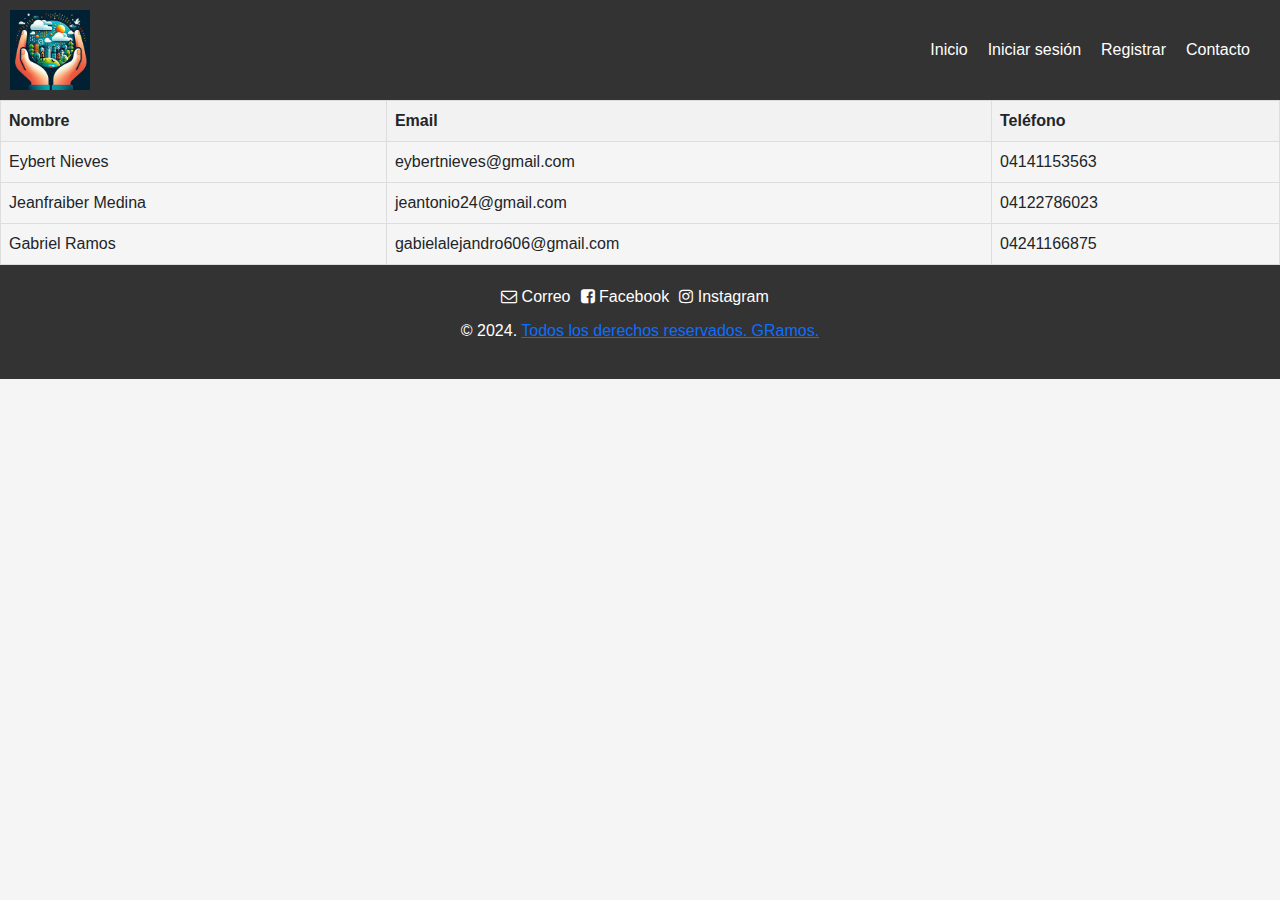
==== contact.html @ 1abccb0f "Agregue JavaScrip y Cambios CSS" ====
<!DOCTYPE html>
<html lang="es">
  <head>
    <meta charset="UTF-8" />
    <meta name="viewport" content="width=device-width, initial-scale=1.0" />
    <!--Iconos redes sociales https://codepen.io/mosbth/pen/qBEeJpg-->
    <link
      rel="stylesheet"
      href="https://stackpath.bootstrapcdn.com/font-awesome/4.7.0/css/font-awesome.min.css"
    />
    <link
      rel="stylesheet"
      href="path/to/font-awesome/css/font-awesome.min.css"
    />
    <link
      href="/your_path_to_version_6_files/css/fontawesome.css"
      rel="stylesheet"
    />
    <!--Iconos generales https://www.bootstrapcdn.com-->
    <link
      rel="stylesheet"
      href="https://cdn.jsdelivr.net/npm/bootstrap@5.3.2/dist/css/bootstrap.min.css"
    />
    <title>El clima en tus manos/Weather-App</title>
    <link rel="stylesheet" href="css/main.css" />
    <link rel="stylesheet" href="scripts.js" />
  </head>
  <body>
    <header>
      <div>
        <img src="assets/img/icono.jpeg" />
      </div>
      <nav id="nav">
        <ul>
          <li>
            <a href="Home.html">Inicio</a>
          </li>
          <li>
            <a href="Login.html">Iniciar sesión</a>
          </li>
          <li>
            <a href="Register.html">Registrar</a>
          </li>
          <li>
            <a href="contact.html">Contacto</a>
          </li>
        </ul>
      </nav>
    </header>
    <dialog>
      <h1>Seguro que quieres cerrar sesion?</h1>
      <button id="cerrar-sesion__confirmacion">Si</button>
      <button id="cerrar-modal">No</button>
    </dialog>
    <!DOCTYPE html>
    <html lang="es">
      <head>
        <meta charset="UTF-8" />
        <meta name="viewport" content="width=device-width, initial-scale=1.0" />
        <title>Lista de Contactos</title>
      </head>
      <body>
        <table>
          <tr>
            <th>Nombre</th>
            <th>Email</th>
            <th>Teléfono</th>
          </tr>
          <tr>
            <td>Eybert Nieves</td>
            <td>eybertnieves@gmail.com</td>
            <td>04141153563</td>
          </tr>
          <tr>
            <td>Jeanfraiber Medina</td>
            <td>jeantonio24@gmail.com</td>
            <td>04122786023</td>
          </tr>
          <tr>
            <td>Gabriel Ramos</td>
            <td>gabielalejandro606@gmail.com</td>
            <td>04241166875</td>
          </tr>
        </table>
      </body>
    </html>

    <footer>
      <div class="flag-wrapper">
        <div class="icon-text">
          <div class="icon-text-icon"></div>
          <div class="icon-text-text">
            <ul class="social">
              <li>
                <a
                  href="mailto:serviciotecnicogc2014@gmail.com"
                  target="_blank"
                >
                  <i class="fa fa-envelope-o"></i> Correo
                </a>
              </li>
              <li>
                <a
                  href="https://www.facebook.com/FormateosGR606"
                  target="_blank"
                >
                  <i class="fa fa-facebook-square"></i> Facebook
                </a>
              </li>
              <li>
                <a
                  href="https://www.instagram.com/Gabrielramos606/?fbclid=IwAR3nZOUevzCqOgAlALa4Ph-YlFWv4eheu7sgwrwxhwL03x80u3tnd2BwcGs"
                  target="_blank"
                >
                  <i class="fa fa-instagram"></i> Instagram
                </a>
              </li>
            </ul>
          </div>
        </div>
        <p>
          &copy; 2024.
          <a href="https://www.facebook.com/FormateosGR606" target="_blank"
            >Todos los derechos reservados. GRamos.</a
          >
        </p>
      </div>
      <script src="scripts/main.js"></script>
    </footer>
  </body>
</html>
---- css/main.css ----
/* Estilos generales */
body {
    font-family: Arial, sans-serif;
    margin: 0;
    padding: 0;
    background-image: url(https://cdn.discordapp.com/attachments/1224958614570274878/1225608516916482129/depositphotos_61868743-stock-photo-weather-forecast-concept.jpg?ex=6621bfe1&is=660f4ae1&hm=8cb6c3b6499b7f8863e381278493e563958529cd02337caf14a433e5c23cb7b6&
    );
    background-size: cover;
    background-position: center;
    height: 100vh;
    display: block;
    justify-content: center;
    align-items: center;
    flex-direction: column;
    min-height: 100vh;
    background-color: #f5f5f5; 
    /* Fondo de respaldo si la imagen no carga */
}

    /*Login*/
#login {
    display: flex;
    align-items: center;
    justify-content: center;
    flex-direction: column;
    height: 80vh;
}

#login form {
    background-color: rgba(255, 255, 255, 0.5);
    padding: 5em;
    border-radius: 0.5em;
}

    /*Formulario de Registro*/
#register {
    display: flex;
    align-items: center;
    justify-content: center;
    flex-direction: column;
    height: 80vh;
}

#register form {
    background-color: rgba(255, 255, 255, 0.5);
    padding: 5em;
    border-radius: 0.5em;
}

    /*Tabla de contactos*/
dialog::backdrop {
    background-image: linear-gradient(
        45deg,
        magenta,
        rebeccapurple,
        dodgerblue,
        green
    );
    opacity: 0.75;
}

#perfil {
    padding: 5em 0;
}


    /*Tabla de contactos*/
table {
    width: 100%;
    border-collapse: collapse;
}

th,td {
    border: 1px solid #dddddd;
    text-align: left;
    padding: 8px;
}

th {
    background-color: #f2f2f2;
}

/* Estilos de la cabecera */
header {
    background-color: #333;
    color: #fff;
    padding: 10px;
    display: flex;
    align-items: center;
    justify-content: space-between;
}

header div {
    width: 5em;
}

header div img {
    width: 100%;
}

nav ul {
    display: flex;
}

nav ul li {
    margin-right: 20px;
}

nav ul li a {
    color: #fff;
    text-decoration: none;
}

ul {
    list-style-type: none;
    margin: 0;
    padding: 0;
}

/* Estilos del cuerpo */
section {
    padding: 20px;
}

h1 {
    color: #333;
}

h5 {
    color: #666;
}

/* Estilos del pie de página */
footer {
    background-color: #333;
    color: #fff;
    padding: 20px;
    text-align: center;
}

.social {
    display: flex;
    justify-content: center;
    margin-bottom: 10px;
}

.social li {
    margin-right: 10px;
}

.social li a {
    color: #fff;
    text-decoration: none;
}

.social li a:hover {
    color: #ccc;
}

dialog::backdrop {
    background-image: linear-gradient(
        45deg,
        magenta,
        rebeccapurple,
        dodgerblue,
        green
    );
    opacity: 0.75;
    }

/* Estilos responsivos */

@media screen and (max-width: 768px) {
    div.container {
        max-width: 90%;
    }
}
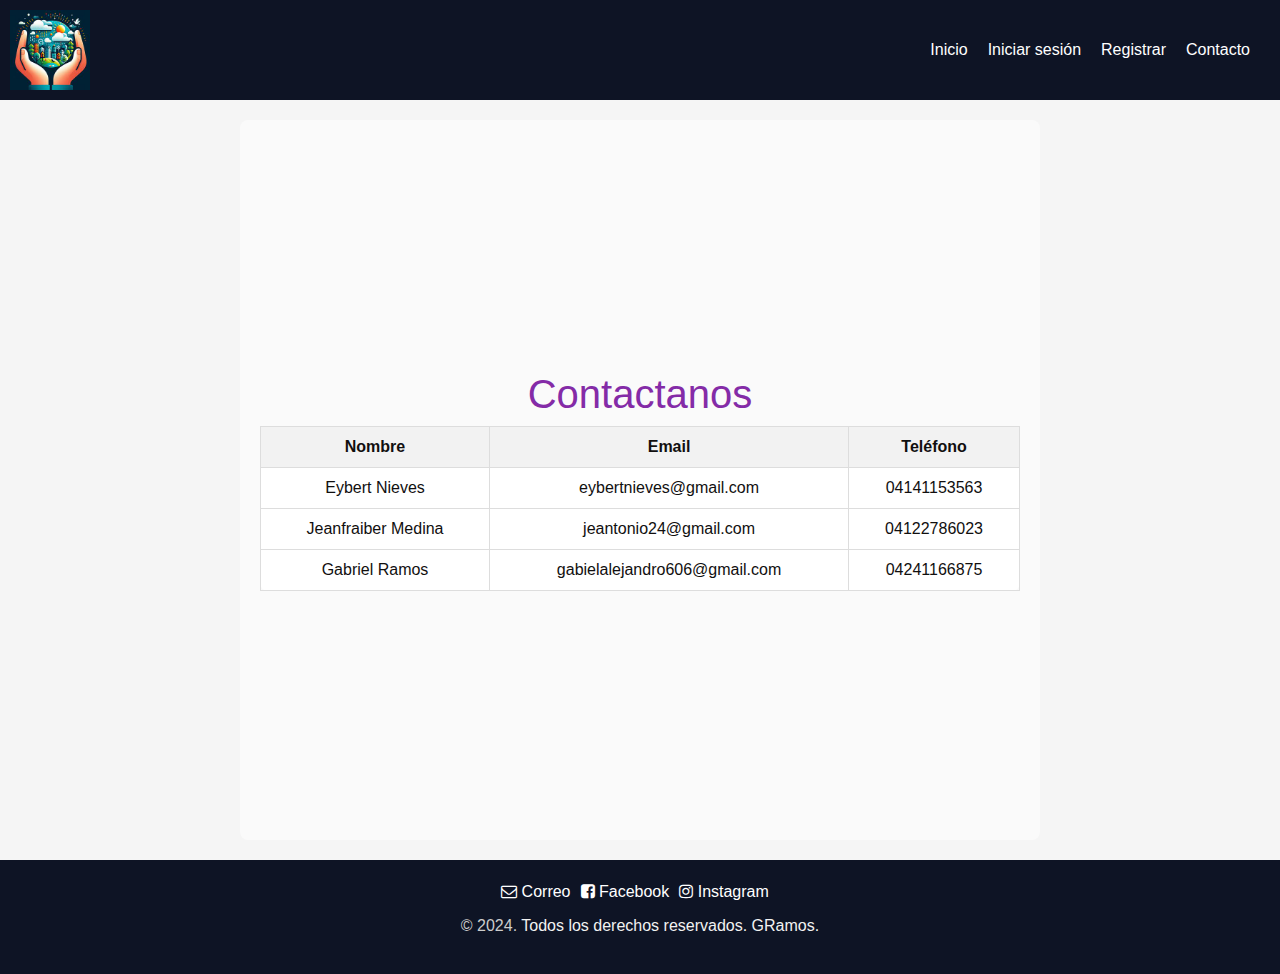
==== commit c970b658: "Resumir Inicio Quitar elementos inecesarios correcion minima en HTML Login, Register & Contact." ====
--- a/contact.html
+++ b/contact.html
@@ -24,6 +24,17 @@
     <title>El clima en tus manos/Weather-App</title>
     <link rel="stylesheet" href="css/main.css" />
     <link rel="stylesheet" href="scripts.js" />
+    <style>
+      #contact {
+        display: flex;
+        align-items: center;
+        justify-content: center;
+        flex-direction: column;
+        height: 80vh;
+        background-color: rgba(255, 255, 255, 0.5);
+        border-radius: 0.5em;
+      }
+    </style>
   </head>
   <body>
     <header>
@@ -52,36 +63,36 @@
       <button id="cerrar-sesion__confirmacion">Si</button>
       <button id="cerrar-modal">No</button>
     </dialog>
-    <!DOCTYPE html>
-    <html lang="es">
-      <head>
-        <meta charset="UTF-8" />
-        <meta name="viewport" content="width=device-width, initial-scale=1.0" />
-        <title>Lista de Contactos</title>
-      </head>
       <body>
-        <table>
-          <tr>
-            <th>Nombre</th>
-            <th>Email</th>
-            <th>Teléfono</th>
-          </tr>
-          <tr>
-            <td>Eybert Nieves</td>
-            <td>eybertnieves@gmail.com</td>
-            <td>04141153563</td>
-          </tr>
-          <tr>
-            <td>Jeanfraiber Medina</td>
-            <td>jeantonio24@gmail.com</td>
-            <td>04122786023</td>
-          </tr>
-          <tr>
-            <td>Gabriel Ramos</td>
-            <td>gabielalejandro606@gmail.com</td>
-            <td>04241166875</td>
-          </tr>
-        </table>
+        <section id="contact">
+          <h1>Contactanos</h1>
+          <table>
+            <thead>
+              <tr>
+                <th>Nombre</th>
+                <th>Email</th>
+                <th>Teléfono</th>
+              </tr>
+            </thead>
+            <tbody>
+              <tr>
+                <td>Eybert Nieves</td>
+                <td>eybertnieves@gmail.com</td>
+                <td>04141153563</td>
+              </tr>
+              <tr>
+                <td>Jeanfraiber Medina</td>
+                <td>jeantonio24@gmail.com</td>
+                <td>04122786023</td>
+              </tr>
+              <tr>
+                <td>Gabriel Ramos</td>
+                <td>gabielalejandro606@gmail.com</td>
+                <td>04241166875</td>
+              </tr>
+            </tbody>
+          </table>
+        </section>
       </body>
     </html>
 
--- a/css/main.css
+++ b/css/main.css
@@ -1,177 +1,237 @@
 /* Estilos generales */
 body {
-    font-family: Arial, sans-serif;
-    margin: 0;
-    padding: 0;
-    background-image: url(https://cdn.discordapp.com/attachments/1224958614570274878/1225608516916482129/depositphotos_61868743-stock-photo-weather-forecast-concept.jpg?ex=6621bfe1&is=660f4ae1&hm=8cb6c3b6499b7f8863e381278493e563958529cd02337caf14a433e5c23cb7b6&
-    );
-    background-size: cover;
-    background-position: center;
-    height: 100vh;
-    display: block;
-    justify-content: center;
-    align-items: center;
-    flex-direction: column;
-    min-height: 100vh;
-    background-color: #f5f5f5; 
-    /* Fondo de respaldo si la imagen no carga */
-}
-
-    /*Login*/
+  font-family: 'Gill Sans', 'Gill Sans MT', Calibri, 'Trebuchet MS', sans-serif;
+  margin: 0;
+  padding: 0;
+  background-image: url(https://cdn.discordapp.com/attachments/1224958614570274878/1225608516916482129/depositphotos_61868743-stock-photo-weather-forecast-concept.jpg?ex=6621bfe1&is=660f4ae1&hm=8cb6c3b6499b7f8863e381278493e563958529cd02337caf14a433e5c23cb7b6&);
+  background-size: cover;
+  background-position: center;
+  height: 100vh;
+  display: block;
+  justify-content: center;
+  align-items: center;
+  flex-direction: column;
+  min-height: 100vh;
+  background-color: #f5f5f5;
+  /* Fondo de respaldo si la imagen no carga */
+}
+
+/*Login*/
 #login {
-    display: flex;
-    align-items: center;
-    justify-content: center;
-    flex-direction: column;
-    height: 80vh;
-}
-
-#login form {
-    background-color: rgba(255, 255, 255, 0.5);
-    padding: 5em;
-    border-radius: 0.5em;
-}
-
-    /*Formulario de Registro*/
+  display: flex;
+  align-items: center;
+  justify-content: center;
+  flex-direction: column;
+  height: 80vh;
+  text-align: center;
+}
+
+/*Formulario de Registro*/
 #register {
-    display: flex;
-    align-items: center;
-    justify-content: center;
-    flex-direction: column;
-    height: 80vh;
-}
-
-#register form {
-    background-color: rgba(255, 255, 255, 0.5);
-    padding: 5em;
-    border-radius: 0.5em;
-}
-
-    /*Tabla de contactos*/
+  display: flex;
+  align-items: center;
+  justify-content: center;
+  flex-direction: column;
+  height: 80vh;
+  text-align: center;
+}
+
+/*Caja API*/
+.weather {
+  display: flex;
+  align-items: center;
+  justify-content: center;
+  flex-direction: column;
+  height: 80vh;
+  padding: 5em;
+  border-radius: 0.5em;
+}
+
+/*Cuadro de Cerrar session*/
 dialog::backdrop {
-    background-image: linear-gradient(
-        45deg,
-        magenta,
-        rebeccapurple,
-        dodgerblue,
-        green
-    );
-    opacity: 0.75;
+  background-image: linear-gradient(
+    45deg,
+    magenta,
+    rebeccapurple,
+    dodgerblue,
+    green
+  );
+  opacity: 0.75
 }
 
 #perfil {
-    padding: 5em 0;
-}
-
-
-    /*Tabla de contactos*/
+  display: flex;
+  justify-content: center;
+  align-items: center;
+  flex-direction: column;
+  background-color: rgba(255, 255, 255, 0.5);
+  border-radius: 0.5em;
+  padding: 5em 0;
+  height: 80vh;
+}
+
+#perfil input {
+  min-width: 300px;
+}
+
+/*Tabla de contactos*/
 table {
-    width: 100%;
-    border-collapse: collapse;
-}
-
-th,td {
-    border: 1px solid #dddddd;
-    text-align: left;
-    padding: 8px;
+  background-color: #fff;
+  padding: 5em;
+  border-radius: 0.5em;
+  width: 100%;
+  border-collapse: collapse;
+  color: #110f0f;
+}
+
+th,
+td {
+  border: 1px solid #dddddd;
+  text-align: left;
+  padding: 8px;
+  text-align: center;
 }
 
 th {
-    background-color: #f2f2f2;
+  background-color: #f2f2f2;
 }
 
 /* Estilos de la cabecera */
 header {
-    background-color: #333;
-    color: #fff;
-    padding: 10px;
-    display: flex;
-    align-items: center;
-    justify-content: space-between;
+  background-color: #0e1425;
+  color: #fff;
+  padding: 10px;
+  display: flex;
+  align-items: center;
+  justify-content: space-between;
 }
 
 header div {
-    width: 5em;
+  width: 5em;
 }
 
 header div img {
-    width: 100%;
+  width: 100%;
 }
 
 nav ul {
-    display: flex;
+  display: flex;
 }
 
 nav ul li {
-    margin-right: 20px;
+  margin-right: 20px;
 }
 
 nav ul li a {
-    color: #fff;
-    text-decoration: none;
+  color: #fff;
+  text-decoration: none;
 }
 
 ul {
-    list-style-type: none;
-    margin: 0;
-    padding: 0;
+  list-style-type: none;
+  margin: 0;
+  padding: 0;
 }
 
 /* Estilos del cuerpo */
 section {
-    padding: 20px;
+  background-color: rgba(255, 255, 255, 0.5);
+  padding: 5em;
+  border-radius: 0.5em;
+  padding: 20px;
+  margin: 20px auto;
+  max-width: 800px;
 }
 
 h1 {
-    color: #333;
+  color: #842ba7;
+  text-align: center;
+}
+
+h3 {
+  font-size: 18px;
+  color: #2b1bbd;
 }
 
 h5 {
-    color: #666;
+  color: #258d82;
+}
+
+p {
+  font-size: 16px;
+  line-height: 1.5;
+  color: #150f21;
+  font-size: 1;
+}
+
+strong {
+  font-weight: bold;
+  color: #3a1152;
+}
+
+a {
+  color: #162eb5;
+  text-decoration: none;
+}
+
+a:hover {
+  text-decoration: underline;
 }
 
 /* Estilos del pie de página */
 footer {
-    background-color: #333;
-    color: #fff;
-    padding: 20px;
-    text-align: center;
+  background-color: #0e1425;
+  color: #fff;
+  padding: 20px;
+  text-align: center;
+}
+
+footer a {
+  color: #f2f2f2;
+}
+
+footer p {
+  color: #ccc;
 }
 
 .social {
-    display: flex;
-    justify-content: center;
-    margin-bottom: 10px;
+  display: flex;
+  justify-content: center;
+  margin-bottom: 10px;
 }
 
 .social li {
-    margin-right: 10px;
+  margin-right: 10px;
 }
 
 .social li a {
-    color: #fff;
-    text-decoration: none;
+  color: #fff;
+  text-decoration: none;
 }
 
 .social li a:hover {
-    color: #ccc;
-}
-
-dialog::backdrop {
-    background-image: linear-gradient(
-        45deg,
-        magenta,
-        rebeccapurple,
-        dodgerblue,
-        green
-    );
-    opacity: 0.75;
-    }
+  color: #ccc;
+}
+
+button {
+  background-color: #6d39c3;
+  color: #fff;
+  border: none;
+  padding: 10px 20px;
+  border-radius: 5px;
+  cursor: pointer;
+  margin-top: 0.5em;
+  transition: 0.5s;
+}
+
+button:hover {
+  transform: scale(1.2);
+}
 
 /* Estilos responsivos */
 
 @media screen and (max-width: 768px) {
-    div.container {
-        max-width: 90%;
-    }
-}
+  div.container {
+    max-width: 90%;
+  }
+}
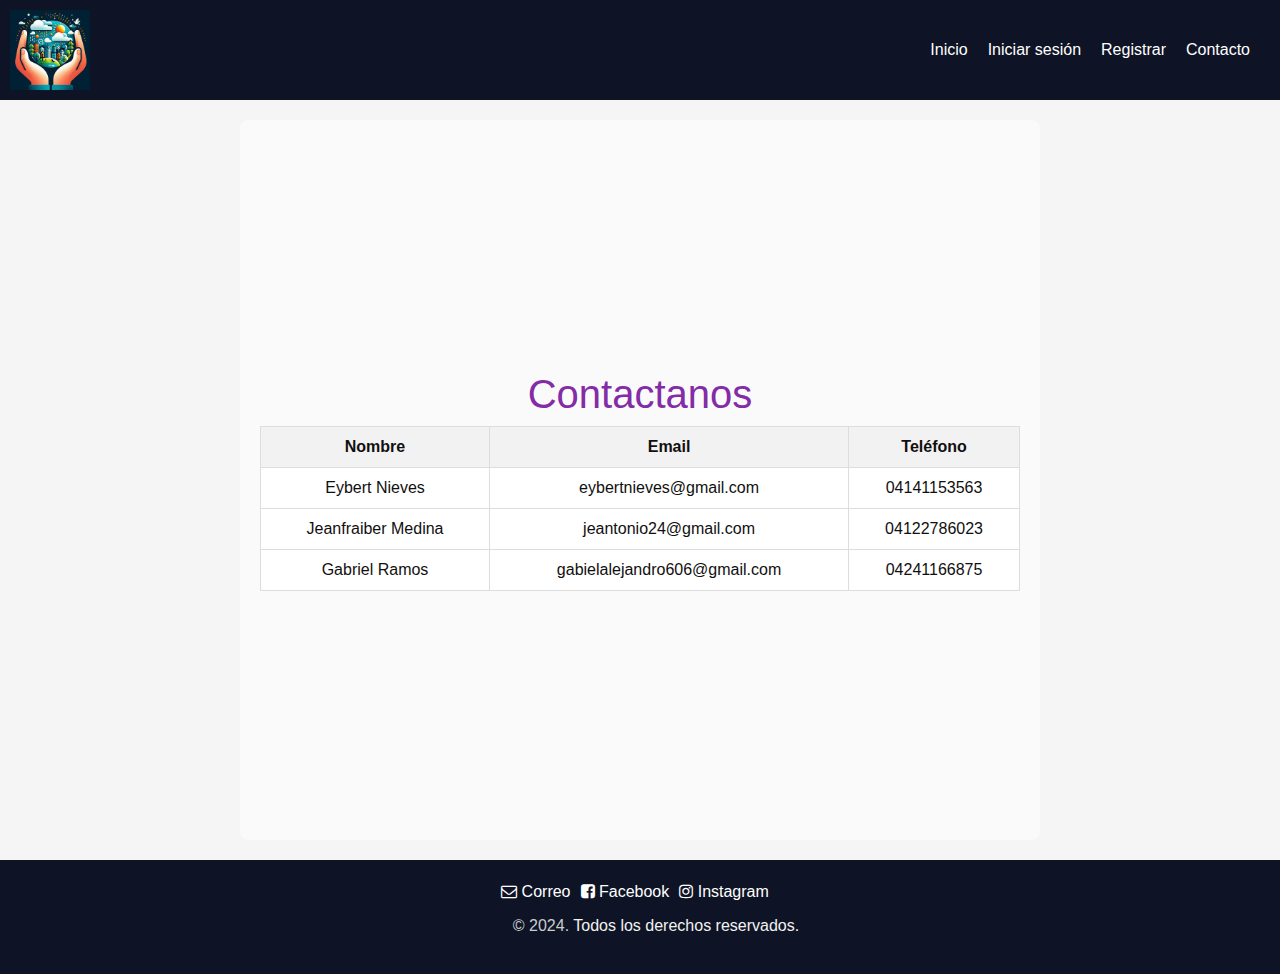
==== commit c9c4e115: "Correciones Realizadas en CSS & HTML se coloca consulta por Pais en Api. Falta solo Menu Desplegable" ====
--- a/contact.html
+++ b/contact.html
@@ -24,17 +24,6 @@
     <title>El clima en tus manos/Weather-App</title>
     <link rel="stylesheet" href="css/main.css" />
     <link rel="stylesheet" href="scripts.js" />
-    <style>
-      #contact {
-        display: flex;
-        align-items: center;
-        justify-content: center;
-        flex-direction: column;
-        height: 80vh;
-        background-color: rgba(255, 255, 255, 0.5);
-        border-radius: 0.5em;
-      }
-    </style>
   </head>
   <body>
     <header>
@@ -132,7 +121,7 @@
         <p>
           &copy; 2024.
           <a href="https://www.facebook.com/FormateosGR606" target="_blank"
-            >Todos los derechos reservados. GRamos.</a
+            >Todos los derechos reservados.</a
           >
         </p>
       </div>
--- a/css/main.css
+++ b/css/main.css
@@ -1,6 +1,6 @@
 /* Estilos generales */
 body {
-  font-family: 'Gill Sans', 'Gill Sans MT', Calibri, 'Trebuchet MS', sans-serif;
+  font-family: "Gill Sans", "Gill Sans MT", Calibri, "Trebuchet MS", sans-serif;
   margin: 0;
   padding: 0;
   background-image: url(https://cdn.discordapp.com/attachments/1224958614570274878/1225608516916482129/depositphotos_61868743-stock-photo-weather-forecast-concept.jpg?ex=6621bfe1&is=660f4ae1&hm=8cb6c3b6499b7f8863e381278493e563958529cd02337caf14a433e5c23cb7b6&);
@@ -25,6 +25,10 @@
   height: 80vh;
   text-align: center;
 }
+#login input {
+  text-align: center;
+}
+
 
 /*Formulario de Registro*/
 #register {
@@ -35,6 +39,11 @@
   height: 80vh;
   text-align: center;
 }
+
+#register input {
+  text-align: center;
+}
+
 
 /*Caja API*/
 .weather {
@@ -56,7 +65,7 @@
     dodgerblue,
     green
   );
-  opacity: 0.75
+  opacity: 0.75;
 }
 
 #perfil {
@@ -66,12 +75,24 @@
   flex-direction: column;
   background-color: rgba(255, 255, 255, 0.5);
   border-radius: 0.5em;
-  padding: 5em 0;
-  height: 80vh;
-}
-
-#perfil input {
-  min-width: 300px;
+  height: 80vh;
+  padding: 0 3em;
+}
+
+.perfil__container {
+  display: flex;
+  flex-direction: column;
+  width: 100%;
+  text-align: center;
+}
+
+.perfil__container div {
+  display: flex;
+  flex-direction: column;
+}
+
+.perfil__container input {
+  text-align: center;
 }
 
 /*Tabla de contactos*/
@@ -96,6 +117,16 @@
   background-color: #f2f2f2;
 }
 
+#contact {
+  display: flex;
+  align-items: center;
+  justify-content: center;
+  flex-direction: column;
+  height: 80vh;
+  background-color: rgba(255, 255, 255, 0.5);
+  border-radius: 0.5em;
+}
+
 /* Estilos de la cabecera */
 header {
   background-color: #0e1425;
@@ -145,6 +176,10 @@
 
 h1 {
   color: #842ba7;
+  text-align: center;
+}
+
+h2 {
   text-align: center;
 }
 
@@ -162,6 +197,7 @@
   line-height: 1.5;
   color: #150f21;
   font-size: 1;
+  text-indent: 2em;
 }
 
 strong {
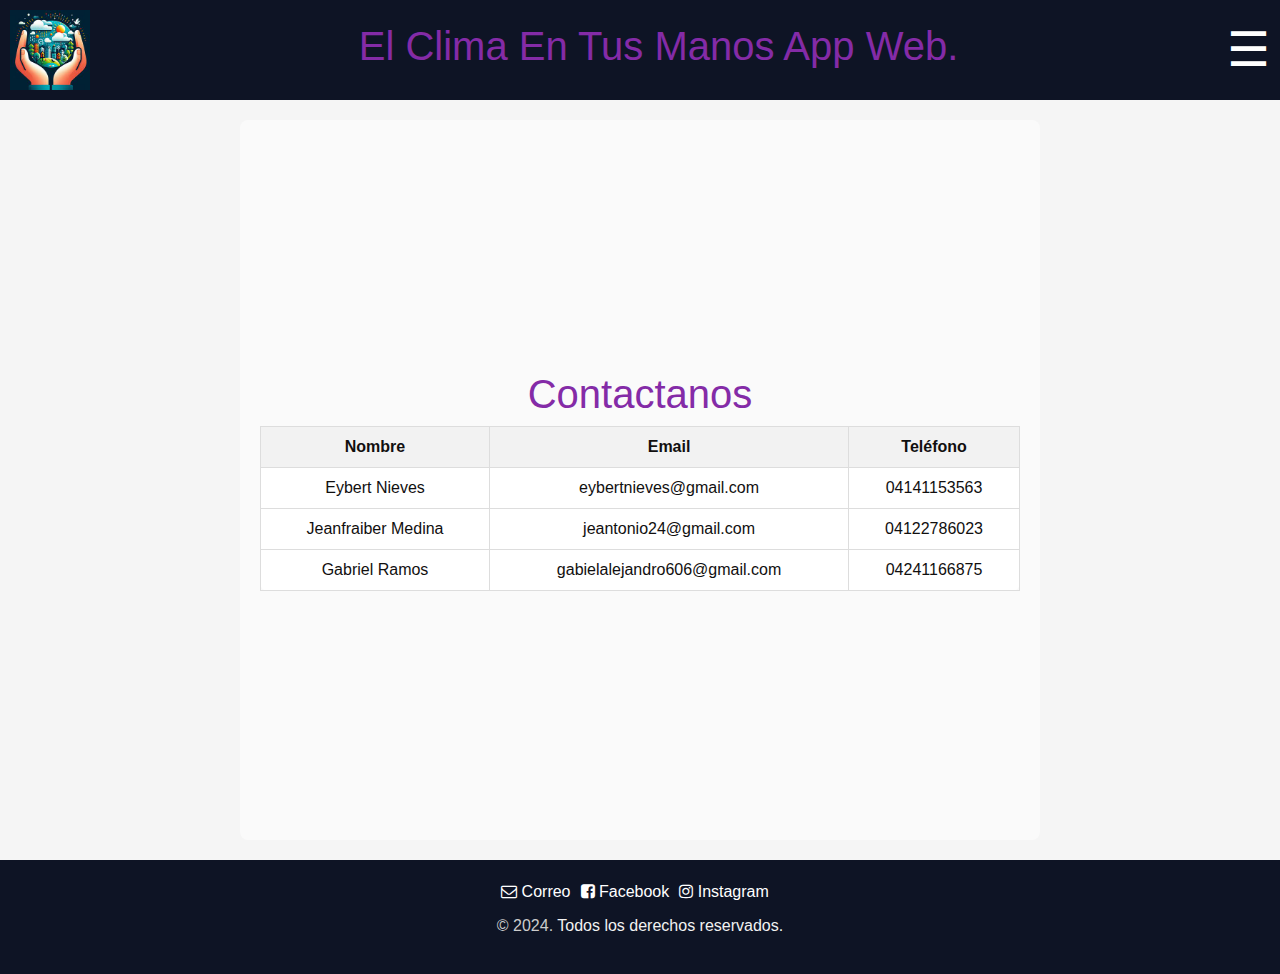
==== commit ce5f092b: "Se rediseña Menu de Nav a menu desplegable Hamburgesa se hacen ultimos arreglos CSS & HTML." ====
--- a/contact.html
+++ b/contact.html
@@ -21,7 +21,7 @@
       rel="stylesheet"
       href="https://cdn.jsdelivr.net/npm/bootstrap@5.3.2/dist/css/bootstrap.min.css"
     />
-    <title>El clima en tus manos/Weather-App</title>
+    <title>El clima en tus manos/Contacto</title>
     <link rel="stylesheet" href="css/main.css" />
     <link rel="stylesheet" href="scripts.js" />
   </head>
@@ -30,8 +30,11 @@
       <div>
         <img src="assets/img/icono.jpeg" />
       </div>
-      <nav id="nav">
-        <ul>
+      <h1>El Clima En Tus Manos App Web.</h1>
+      <nav>
+        <label for="menu" tabindex="0"> ☰ </label>
+        <input id="menu" type="checkbox" />
+        <ul id="nav-items">
           <li>
             <a href="Home.html">Inicio</a>
           </li>
@@ -84,7 +87,6 @@
         </section>
       </body>
     </html>
-
     <footer>
       <div class="flag-wrapper">
         <div class="icon-text">
@@ -128,4 +130,4 @@
       <script src="scripts/main.js"></script>
     </footer>
   </body>
-</html>
+</html>--- a/css/main.css
+++ b/css/main.css
@@ -29,7 +29,6 @@
   text-align: center;
 }
 
-
 /*Formulario de Registro*/
 #register {
   display: flex;
@@ -44,7 +43,6 @@
   text-align: center;
 }
 
-
 /*Caja API*/
 .weather {
   display: flex;
@@ -54,6 +52,8 @@
   height: 80vh;
   padding: 5em;
   border-radius: 0.5em;
+  text-align: center;
+  color: #162eb5;
 }
 
 /*Cuadro de Cerrar session*/
@@ -145,12 +145,35 @@
   width: 100%;
 }
 
+header input[type="checkbox"] {
+  display: none;
+}
+
+header input[type="checkbox"]:not(:checked) + ul {
+  opacity: 0;
+  transform: scale(0.4);
+}
+
+header label {
+  font-size: 3em;
+}
+
 nav ul {
-  display: flex;
+  position: fixed;
+  display: flex;
+  flex-direction: column;
+  gap: 1em 0;
+  right: 1em;
+  top: 5em;
+  padding: 2em;
+  background-color: #0e1425;
+  transition: 0.5s;
+  opacity: 1;
+  transform: scale(1);
 }
 
 nav ul li {
-  margin-right: 20px;
+  /* margin-right: 20px; */
 }
 
 nav ul li a {
@@ -228,6 +251,7 @@
 
 footer p {
   color: #ccc;
+  text-indent: 0;
 }
 
 .social {
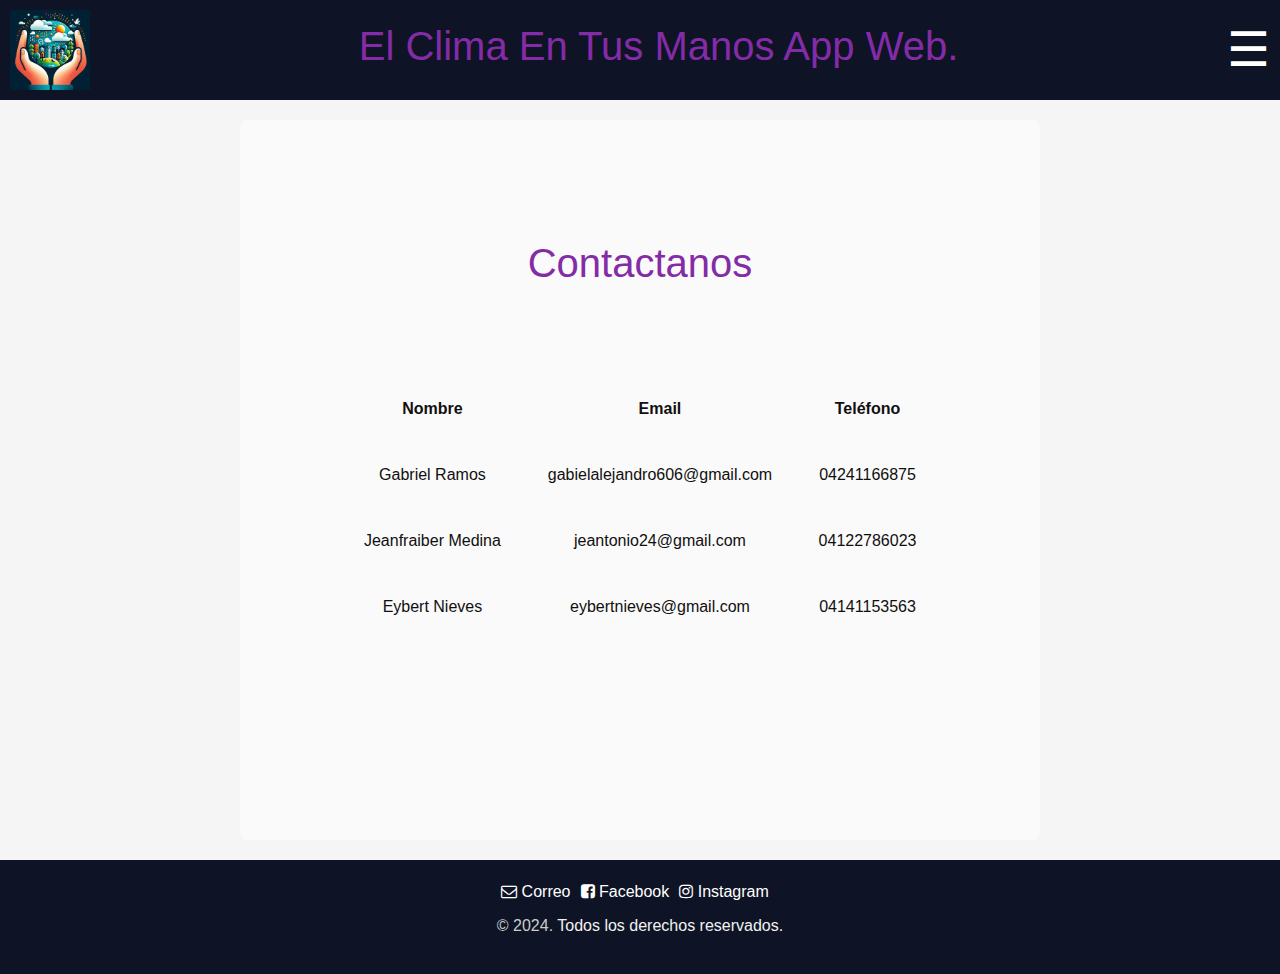
==== commit 9250f8b6: "Proyecto Concluido" ====
--- a/contact.html
+++ b/contact.html
@@ -68,9 +68,9 @@
             </thead>
             <tbody>
               <tr>
-                <td>Eybert Nieves</td>
-                <td>eybertnieves@gmail.com</td>
-                <td>04141153563</td>
+                <td>Gabriel Ramos</td>
+                <td>gabielalejandro606@gmail.com</td>
+                <td>04241166875</td>
               </tr>
               <tr>
                 <td>Jeanfraiber Medina</td>
@@ -78,9 +78,9 @@
                 <td>04122786023</td>
               </tr>
               <tr>
-                <td>Gabriel Ramos</td>
-                <td>gabielalejandro606@gmail.com</td>
-                <td>04241166875</td>
+                <td>Eybert Nieves</td>
+                <td>eybertnieves@gmail.com</td>
+                <td>04141153563</td>
               </tr>
             </tbody>
           </table>
--- a/css/main.css
+++ b/css/main.css
@@ -97,24 +97,18 @@
 
 /*Tabla de contactos*/
 table {
-  background-color: #fff;
   padding: 5em;
   border-radius: 0.5em;
   width: 100%;
-  border-collapse: collapse;
+  border-collapse: separate;
   color: #110f0f;
 }
 
 th,
 td {
-  border: 1px solid #dddddd;
   text-align: left;
-  padding: 8px;
-  text-align: center;
-}
-
-th {
-  background-color: #f2f2f2;
+  padding: 20px;
+  text-align: center;
 }
 
 #contact {
@@ -172,10 +166,6 @@
   transform: scale(1);
 }
 
-nav ul li {
-  /* margin-right: 20px; */
-}
-
 nav ul li a {
   color: #fff;
   text-decoration: none;
@@ -234,7 +224,9 @@
 }
 
 a:hover {
-  text-decoration: underline;
+  color: #6d39c3;
+  text-decoration: none;
+  inline-size: none;
 }
 
 /* Estilos del pie de página */
@@ -270,7 +262,7 @@
 }
 
 .social li a:hover {
-  color: #ccc;
+  color: #6d39c3;
 }
 
 button {
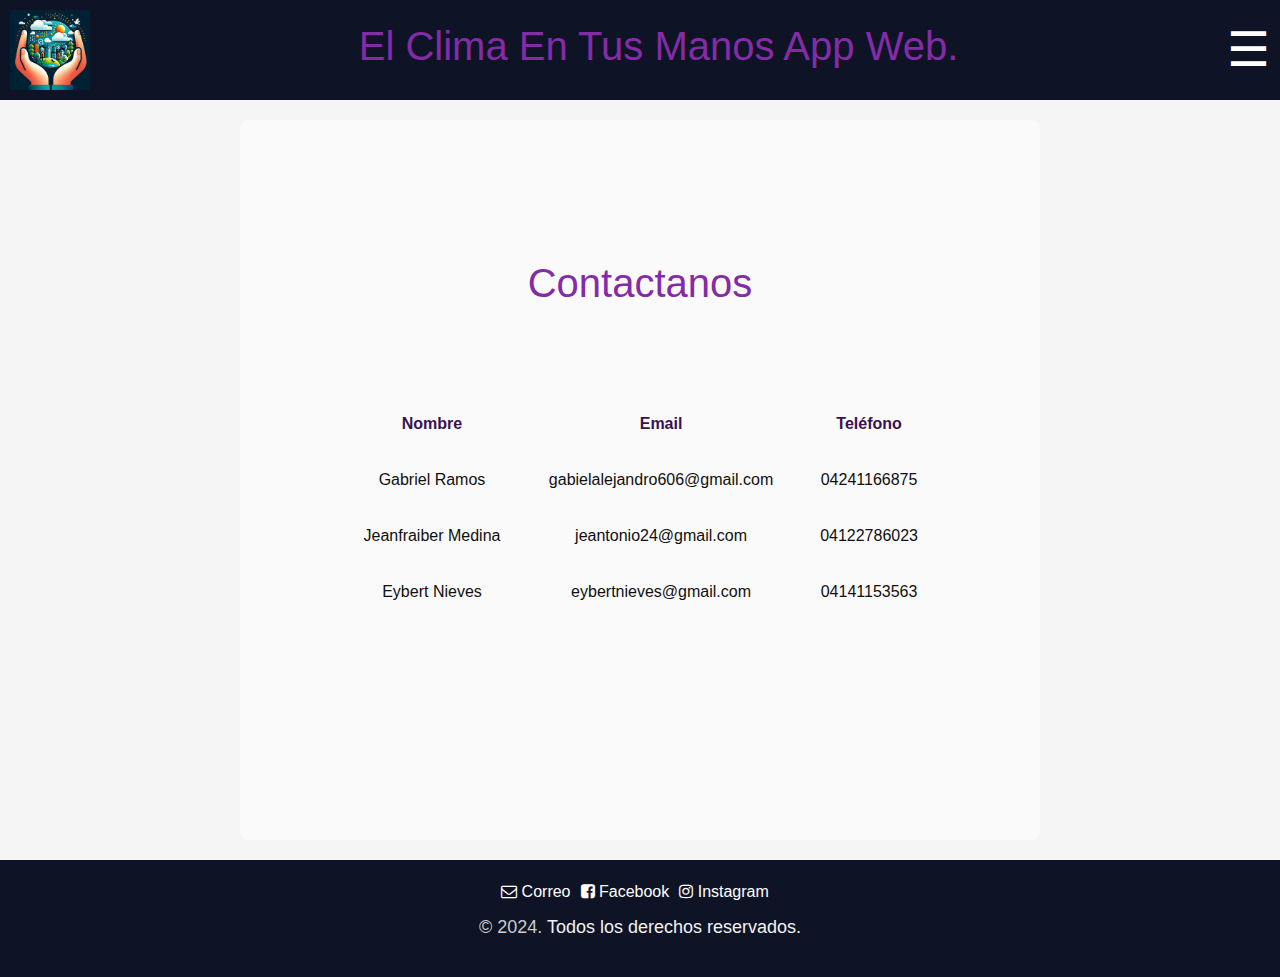
==== commit 1d1fc3f7: "Documentacion Completa. Proyecto Finalizado Correcciones Realizadas." ====
--- a/contact.html
+++ b/contact.html
@@ -1,133 +1,126 @@
 <!DOCTYPE html>
 <html lang="es">
-  <head>
+<head>
+    <!-- Configuración del documento -->
     <meta charset="UTF-8" />
     <meta name="viewport" content="width=device-width, initial-scale=1.0" />
-    <!--Iconos redes sociales https://codepen.io/mosbth/pen/qBEeJpg-->
-    <link
-      rel="stylesheet"
-      href="https://stackpath.bootstrapcdn.com/font-awesome/4.7.0/css/font-awesome.min.css"
-    />
-    <link
-      rel="stylesheet"
-      href="path/to/font-awesome/css/font-awesome.min.css"
-    />
-    <link
-      href="/your_path_to_version_6_files/css/fontawesome.css"
-      rel="stylesheet"
-    />
-    <!--Iconos generales https://www.bootstrapcdn.com-->
-    <link
-      rel="stylesheet"
-      href="https://cdn.jsdelivr.net/npm/bootstrap@5.3.2/dist/css/bootstrap.min.css"
-    />
+    
+    <!-- Estilos externos -->
+    <!-- Iconos de redes sociales -->
+    <link rel="stylesheet" href="https://stackpath.bootstrapcdn.com/font-awesome/4.7.0/css/font-awesome.min.css" />
+    <link rel="stylesheet" href="path/to/font-awesome/css/font-awesome.min.css" />
+    <link href="/your_path_to_version_6_files/css/fontawesome.css" rel="stylesheet" />
+    <!-- Iconos generales -->
+    <link rel="stylesheet" href="https://cdn.jsdelivr.net/npm/bootstrap@5.3.2/dist/css/bootstrap.min.css" />
+    
+    <!-- Título de la página y estilos internos -->
     <title>El clima en tus manos/Contacto</title>
     <link rel="stylesheet" href="css/main.css" />
     <link rel="stylesheet" href="scripts.js" />
-  </head>
-  <body>
+</head>
+<body>
+    <!-- Encabezado -->
     <header>
-      <div>
-        <img src="assets/img/icono.jpeg" />
-      </div>
-      <h1>El Clima En Tus Manos App Web.</h1>
-      <nav>
-        <label for="menu" tabindex="0"> ☰ </label>
-        <input id="menu" type="checkbox" />
-        <ul id="nav-items">
-          <li>
-            <a href="Home.html">Inicio</a>
-          </li>
-          <li>
-            <a href="Login.html">Iniciar sesión</a>
-          </li>
-          <li>
-            <a href="Register.html">Registrar</a>
-          </li>
-          <li>
-            <a href="contact.html">Contacto</a>
-          </li>
-        </ul>
-      </nav>
+        <div>
+            <!-- Logo de la aplicación -->
+            <img src="assets/img/icono.jpeg" />
+        </div>
+        <!-- Título de la aplicación -->
+        <h1>El Clima En Tus Manos App Web.</h1>
+        <!-- Menú de navegación -->
+        <nav>
+            <label for="menu" tabindex="0"> ☰ </label>
+            <input id="menu" type="checkbox" />
+            <ul id="nav-items">
+                <!-- Enlaces del menú -->
+                <li>
+                    <a href="Home.html">Inicio</a>
+                </li>
+                <li>
+                    <a href="Login.html">Iniciar sesión</a>
+                </li>
+                <li>
+                    <a href="Register.html">Registrar</a>
+                </li>
+                <li>
+                    <a href="contact.html">Contacto</a>
+                </li>
+            </ul>
+        </nav>
     </header>
+    <!-- Cuadro de diálogo para confirmar cierre de sesión -->
     <dialog>
-      <h1>Seguro que quieres cerrar sesion?</h1>
-      <button id="cerrar-sesion__confirmacion">Si</button>
-      <button id="cerrar-modal">No</button>
+        <h1>Seguro que quieres cerrar sesion?</h1>
+        <button id="cerrar-sesion__confirmacion">Si</button>
+        <button id="cerrar-modal">No</button>
     </dialog>
-      <body>
-        <section id="contact">
-          <h1>Contactanos</h1>
-          <table>
+    <!-- Sección de contacto -->
+    <section id="contact">
+        <h1>Contactanos</h1>
+        <!-- Tabla de contactos -->
+        <table>
             <thead>
-              <tr>
-                <th>Nombre</th>
-                <th>Email</th>
-                <th>Teléfono</th>
-              </tr>
+                <tr>
+                    <th>Nombre</th>
+                    <th>Email</th>
+                    <th>Teléfono</th>
+                </tr>
             </thead>
             <tbody>
-              <tr>
-                <td>Gabriel Ramos</td>
-                <td>gabielalejandro606@gmail.com</td>
-                <td>04241166875</td>
-              </tr>
-              <tr>
-                <td>Jeanfraiber Medina</td>
-                <td>jeantonio24@gmail.com</td>
-                <td>04122786023</td>
-              </tr>
-              <tr>
-                <td>Eybert Nieves</td>
-                <td>eybertnieves@gmail.com</td>
-                <td>04141153563</td>
-              </tr>
+                <tr>
+                    <td>Gabriel Ramos</td>
+                    <td>gabielalejandro606@gmail.com</td>
+                    <td>04241166875</td>
+                </tr>
+                <tr>
+                    <td>Jeanfraiber Medina</td>
+                    <td>jeantonio24@gmail.com</td>
+                    <td>04122786023</td>
+                </tr>
+                <tr>
+                    <td>Eybert Nieves</td>
+                    <td>eybertnieves@gmail.com</td>
+                    <td>04141153563</td>
+                </tr>
             </tbody>
-          </table>
-        </section>
-      </body>
-    </html>
-    <footer>
-      <div class="flag-wrapper">
+        </table>
+    </section>
+</body>
+<!-- Pie de página -->
+<footer>
+    <div class="flag-wrapper">
         <div class="icon-text">
-          <div class="icon-text-icon"></div>
-          <div class="icon-text-text">
-            <ul class="social">
-              <li>
-                <a
-                  href="mailto:serviciotecnicogc2014@gmail.com"
-                  target="_blank"
-                >
-                  <i class="fa fa-envelope-o"></i> Correo
-                </a>
-              </li>
-              <li>
-                <a
-                  href="https://www.facebook.com/FormateosGR606"
-                  target="_blank"
-                >
-                  <i class="fa fa-facebook-square"></i> Facebook
-                </a>
-              </li>
-              <li>
-                <a
-                  href="https://www.instagram.com/Gabrielramos606/?fbclid=IwAR3nZOUevzCqOgAlALa4Ph-YlFWv4eheu7sgwrwxhwL03x80u3tnd2BwcGs"
-                  target="_blank"
-                >
-                  <i class="fa fa-instagram"></i> Instagram
-                </a>
-              </li>
-            </ul>
-          </div>
+            <div class="icon-text-icon"></div>
+            <div class="icon-text-text">
+                <ul class="social">
+                    <!-- Enlaces a redes sociales -->
+                    <li>
+                        <a href="mailto:serviciotecnicogc2014@gmail.com" target="_blank">
+                            <i class="fa fa-envelope-o"></i> Correo
+                        </a>
+                    </li>
+                    <li>
+                        <a href="https://www.facebook.com/FormateosGR606" target="_blank">
+                            <i class="fa fa-facebook-square"></i> Facebook
+                        </a>
+                    </li>
+                    <li>
+                        <a href="https://www.instagram.com/Gabrielramos606/?fbclid=IwAR3nZOUevzCqOgAlALa4Ph-YlFWv4eheu7sgwrwxhwL03x80u3tnd2BwcGs" target="_blank">
+                            <i class="fa fa-instagram"></i> Instagram
+                        </a>
+                    </li>
+                </ul>
+            </div>
         </div>
+        <!-- Derechos de autor -->
         <p>
-          &copy; 2024.
-          <a href="https://www.facebook.com/FormateosGR606" target="_blank"
-            >Todos los derechos reservados.</a
-          >
+            &copy; 2024.
+            <a href="https://www.facebook.com/FormateosGR606" target="_blank">
+                Todos los derechos reservados.
+            </a>
         </p>
-      </div>
-      <script src="scripts/main.js"></script>
-    </footer>
-  </body>
+    </div>
+</footer>
+<!-- Script -->
+<script src="scripts/main.js"></script>
 </html>--- a/css/main.css
+++ b/css/main.css
@@ -104,10 +104,14 @@
   color: #110f0f;
 }
 
+thead{
+  color: #3a1152;
+}
+
 th,
 td {
   text-align: left;
-  padding: 20px;
+  padding: 15px;
   text-align: center;
 }
 
@@ -206,7 +210,7 @@
 }
 
 p {
-  font-size: 16px;
+  font-size: 18px;
   line-height: 1.5;
   color: #150f21;
   font-size: 1;
@@ -286,4 +290,4 @@
   div.container {
     max-width: 90%;
   }
-}
+}